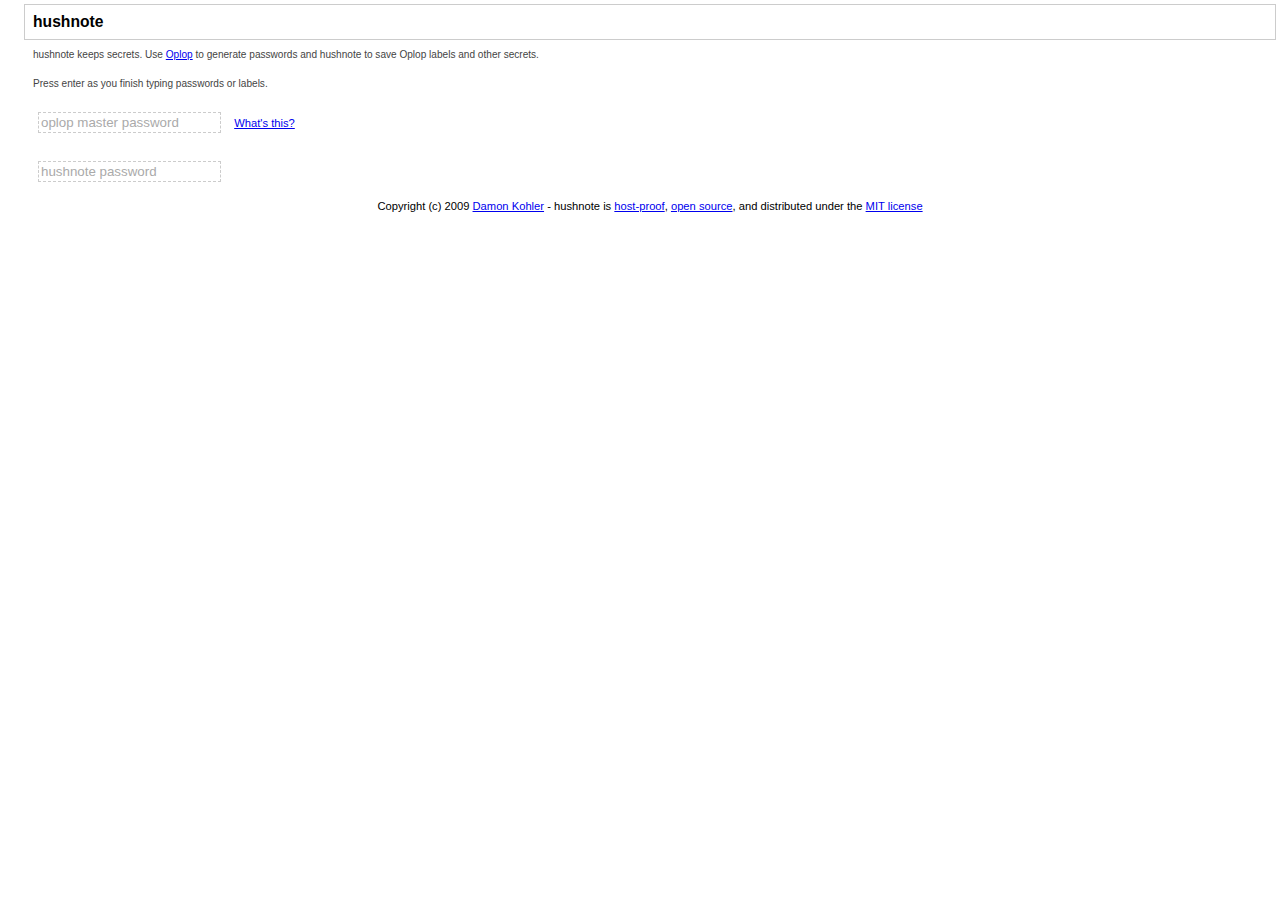
==== appengine/index.html @ c46d2e26 "Create a new appengine directory for the appengine component." ====
<!DOCTYPE html PUBLIC "-//W3C//DTD XHTML 1.0 Strict//EN" "http://www.w3.org/TR/xhtml1/DTD/xhtml1-strict.dtd">
<html xmlns="http://www.w3.org/1999/xhtml">
  <head>
    <script type="text/javascript" src="lib/passpack.js"></script>
    <script type="text/javascript" src="lib/jquery.js"></script>
    <script type="text/javascript" src="lib/history.js"></script>
    <script type="text/javascript" src="lib/q.js"></script>
    <script type="text/javascript" src="lib/md5.js"></script>
    <script type="text/javascript" src="lib/oplop.js"></script>
    <META HTTP-EQUIV="Content-Type" CONTENT="text/html; charset=utf-8"/>
    <link id="cssbase" rel="stylesheet" type="text/css" href="css/main.css"/>
    <title>hushnote</title>
  </head>
  <body>
    <div id="container">
      <div id="header"><b>hushnote</b></div>
      <div id="intro"><p>hushnote keeps secrets. Use
      <a href="http://oplop.googlecode.com/">Oplop</a> to generate passwords
      and hushnote to save Oplop labels and other secrets.</p></div>
      <div id="oplop_help"><p>Press enter as you finish typing passwords or
      labels.</p></div>
      <div id="oplop_wrapper"></div>
      <div id="hushnote_help"><p>Your notes will be saved automatically.</p></div>
      <div id="hushnote_wrapper"></div>
      <div id="footer">
      Copyright (c) 2009 <a target="_blank" href="http://www.damonkohler.com">Damon Kohler</a>
      - hushnote is <a target="_blank" href="http://en.wikipedia.org/wiki/Host-proof_hosting">host-proof</a>,
      <a target="_blank" href="http://hushnote.googlecode.com/">open source</a>,
      and distributed under the <a target="_blank" href="http://www.opensource.org/licenses/mit-license.php">MIT license</a>
      </div>
    </div>
    <script type="text/javascript" src="lib/main.js"></script>
  </body>
</html>
---- appengine/css/main.css ----
body {
  font-size: 0.7em;
  font-family: Verdana,Arial,Helvetica,sans-serif;
  color: #000;
  margin: 0;
  padding: 0 0 0 20px;
}

div, p {
  padding: 4px;
  margin: 0;
}

label {
  display: block;
  float: left;
  width: 100px;
}

input, textarea {
  background: #fff;
  color: #000;
  border: 1px #ccc dashed;
  margin: 2px;
  padding: 2px;
}

input.button {
  font-weight: bold;
  background: #a96;
  border: 1px #440 solid;
  color: #fff;
}

input.hint {
  color: #aaa;
}

textarea {
  padding: 10px;
  font-family: Verdana,Arial,Helvetica,sans-serif;
  background: #f5f5f5;
}

#header {
  font-size: 1.4em;
  background: #fff;
  border: 1px #ccc solid;
  padding: 8px;
  margin: 0px;
}

#message {
  font-weight: bold;
  color: #000;
  padding: 2px;
  background: #ffffb6;
  display: inline;
  margin: 1em;
}

#error {
  font-weight: bold;
  padding: 1em;
}

#intro, #oplop_help, #hushnote_help {
  font-size: 0.9em;
  padding: 5px 5px;
  color: #444;
}

#status {
  font-weight: bold;
  padding: 2px;
}

#footer {
  text-align: center;
}
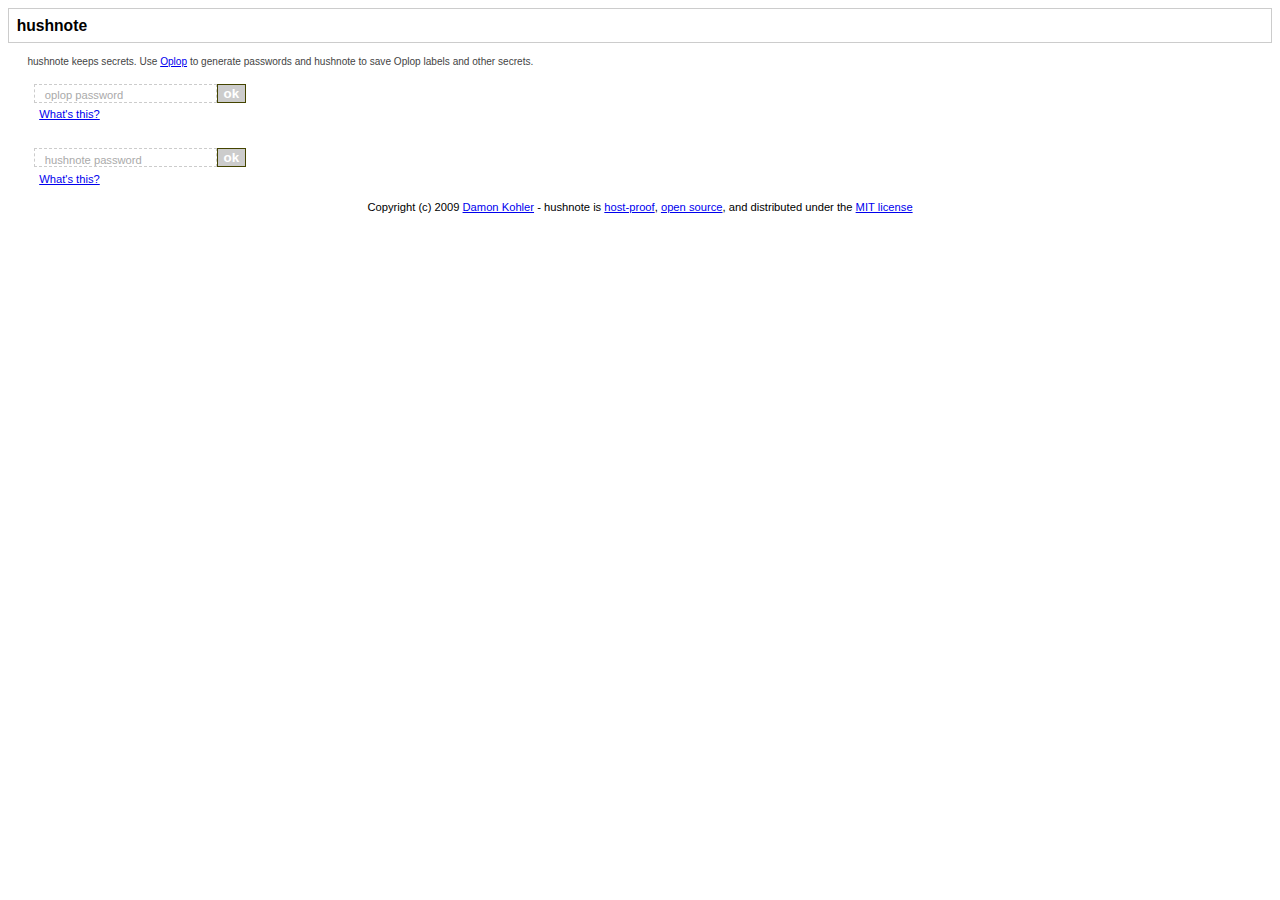
==== commit 2d88d5a1: "Remove unused history plugin. Switch to labels over text boxes for hints. Switch to password boxes. " ====
--- a/appengine/index.html
+++ b/appengine/index.html
@@ -12,16 +12,40 @@
     <title>hushnote</title>
   </head>
   <body>
+    <div id="header"><b>hushnote</b></div>
     <div id="container">
-      <div id="header"><b>hushnote</b></div>
-      <div id="intro"><p>hushnote keeps secrets. Use
-      <a href="http://oplop.googlecode.com/">Oplop</a> to generate passwords
-      and hushnote to save Oplop labels and other secrets.</p></div>
-      <div id="oplop_help"><p>Press enter as you finish typing passwords or
-      labels.</p></div>
-      <div id="oplop_wrapper"></div>
+      <div id="intro"><p>
+        hushnote keeps secrets. Use
+        <a href="http://oplop.googlecode.com/">Oplop</a> to generate passwords
+        and hushnote to save Oplop labels and other secrets.
+      </p></div>
+      <div id="oplop_wrapper">
+        <form id="oplop_form" action="">
+          <div class="hint">
+            <input id="oplop_password" type="password" />
+            <label id="oplop_password_label" for="oplop_password">
+                oplop password</label>
+          </div>
+          <input id="oplop_submit" type="submit" value="ok" class="button" />
+          <p id="whatisoplop">
+            <a href="http://oplop.googlecode.com/">What's this?</a>
+          </p>
+        </form>
+      </div>
       <div id="hushnote_help"><p>Your notes will be saved automatically.</p></div>
-      <div id="hushnote_wrapper"></div>
+      <div id="hushnote_wrapper">
+        <form id="hushnote_form" action="">
+          <div class="hint">
+            <input id="hushnote_password" type="password" />
+            <label id="hushnote_password_label" for="hushnote_password">
+                hushnote password</label>
+          </div>
+          <input id="hushnote_submit" type="submit" value="ok" class="button" />
+          <p id="status">
+            <a href="http://hushnote.googlecode.com/">What's this?</a>
+          </p>
+        </form>
+      </div>
       <div id="footer">
       Copyright (c) 2009 <a target="_blank" href="http://www.damonkohler.com">Damon Kohler</a>
       - hushnote is <a target="_blank" href="http://en.wikipedia.org/wiki/Host-proof_hosting">host-proof</a>,
--- a/appengine/css/main.css
+++ b/appengine/css/main.css
@@ -1,53 +1,52 @@
 body {
   font-size: 0.7em;
-  font-family: Verdana,Arial,Helvetica,sans-serif;
+  font-family: Verdana, Arial, Helvetica, sans-serif;
   color: #000;
   margin: 0;
-  padding: 0 0 0 20px;
 }
 
 div, p {
-  padding: 4px;
+  padding: 0;
   margin: 0;
 }
 
-label {
-  display: block;
-  float: left;
-  width: 100px;
+form {
+  margin: 0;
+  padding: 1em;
 }
 
 input, textarea {
   background: #fff;
   color: #000;
   border: 1px #ccc dashed;
-  margin: 2px;
-  padding: 2px;
+  font-family: Verdana, Arial, Helvetica, sans-serif;
 }
 
 input.button {
   font-weight: bold;
-  background: #a96;
+  background: #ccc;
   border: 1px #440 solid;
   color: #fff;
 }
 
-input.hint {
-  color: #aaa;
+div.hint {
+  position: relative;
+  float: left;
 }
 
-textarea {
-  padding: 10px;
-  font-family: Verdana,Arial,Helvetica,sans-serif;
-  background: #f5f5f5;
+div.hint label {
+  position: absolute;
+  top: 0.5em;
+  left: 1em;
+  color: #aaa;
 }
 
 #header {
   font-size: 1.4em;
   background: #fff;
-  border: 1px #ccc solid;
-  padding: 8px;
-  margin: 0px;
+  border: 0.1em #ccc solid;
+  padding: 0.5em;
+  margin: 0.5em;
 }
 
 #message {
@@ -70,13 +69,14 @@
   color: #444;
 }
 
-#status {
-  font-weight: bold;
-  padding: 2px;
-}
-
 #footer {
   text-align: center;
 }
 
+#container {
+  padding: 0 2em;
+}
 
+#whatisoplop, #status {
+  padding: 0.5em;
+}
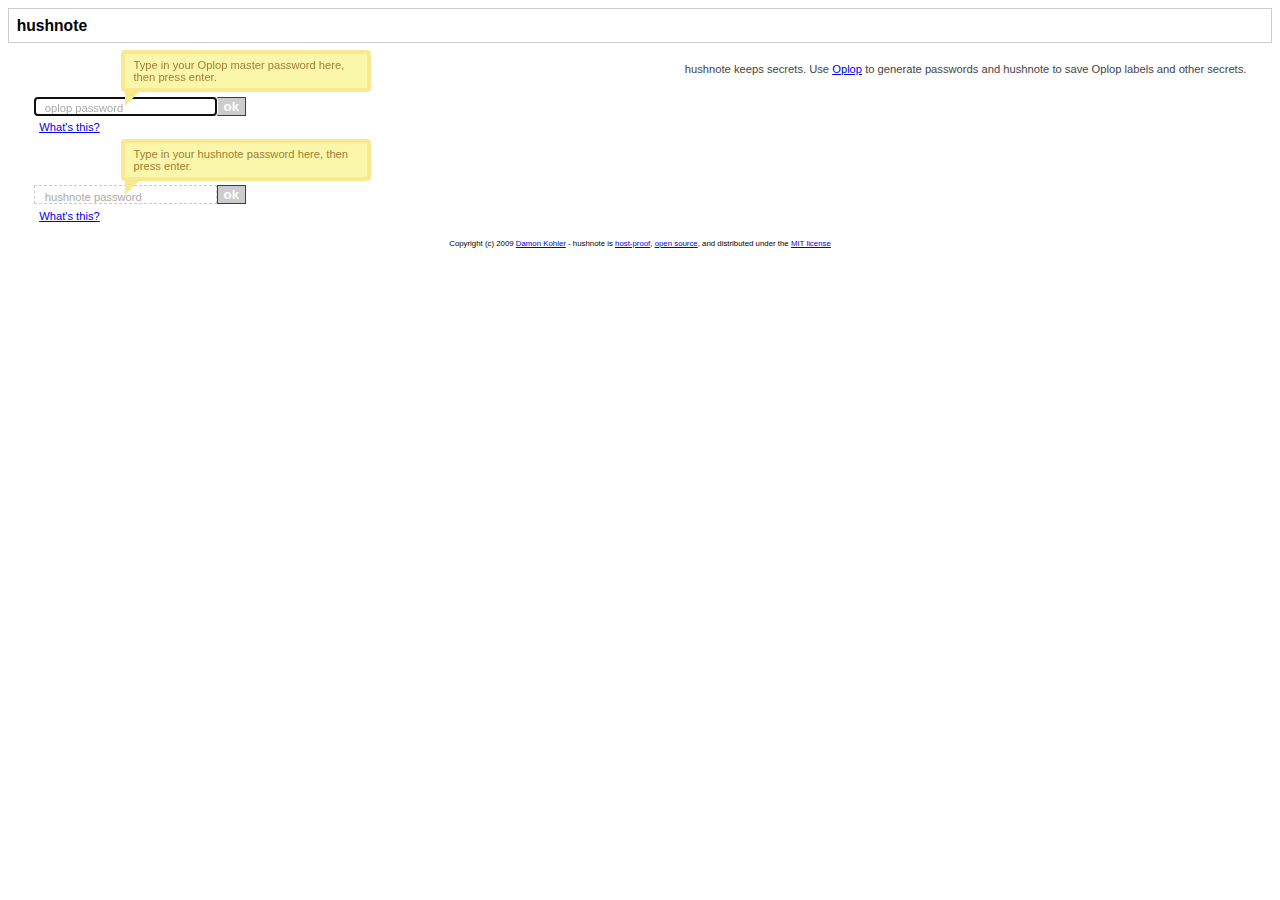
==== commit 25e1b79b: "Added tooltips to help guide the user." ====
--- a/appengine/index.html
+++ b/appengine/index.html
@@ -7,6 +7,7 @@
     <script type="text/javascript" src="lib/q.js"></script>
     <script type="text/javascript" src="lib/md5.js"></script>
     <script type="text/javascript" src="lib/oplop.js"></script>
+    <script type="text/javascript" src="lib/jquery.qtip-1.0.0-rc3.js"></script>
     <META HTTP-EQUIV="Content-Type" CONTENT="text/html; charset=utf-8"/>
     <link id="cssbase" rel="stylesheet" type="text/css" href="css/main.css"/>
     <title>hushnote</title>
@@ -32,6 +33,8 @@
           </p>
         </form>
       </div>
+      <br />
+      <br />
       <div id="hushnote_help"><p>Your notes will be saved automatically.</p></div>
       <div id="hushnote_wrapper">
         <form id="hushnote_form" action="">
--- a/appengine/css/main.css
+++ b/appengine/css/main.css
@@ -63,14 +63,20 @@
   padding: 1em;
 }
 
-#intro, #oplop_help, #hushnote_help {
-  font-size: 0.9em;
-  padding: 5px 5px;
+#intro {
+  padding: 1em;
+  color: #444;
+  text-align: right;
+}
+
+#hushnote_help {
+  padding: 1em;
   color: #444;
 }
 
 #footer {
   text-align: center;
+  font-size: 0.7em;
 }
 
 #container {
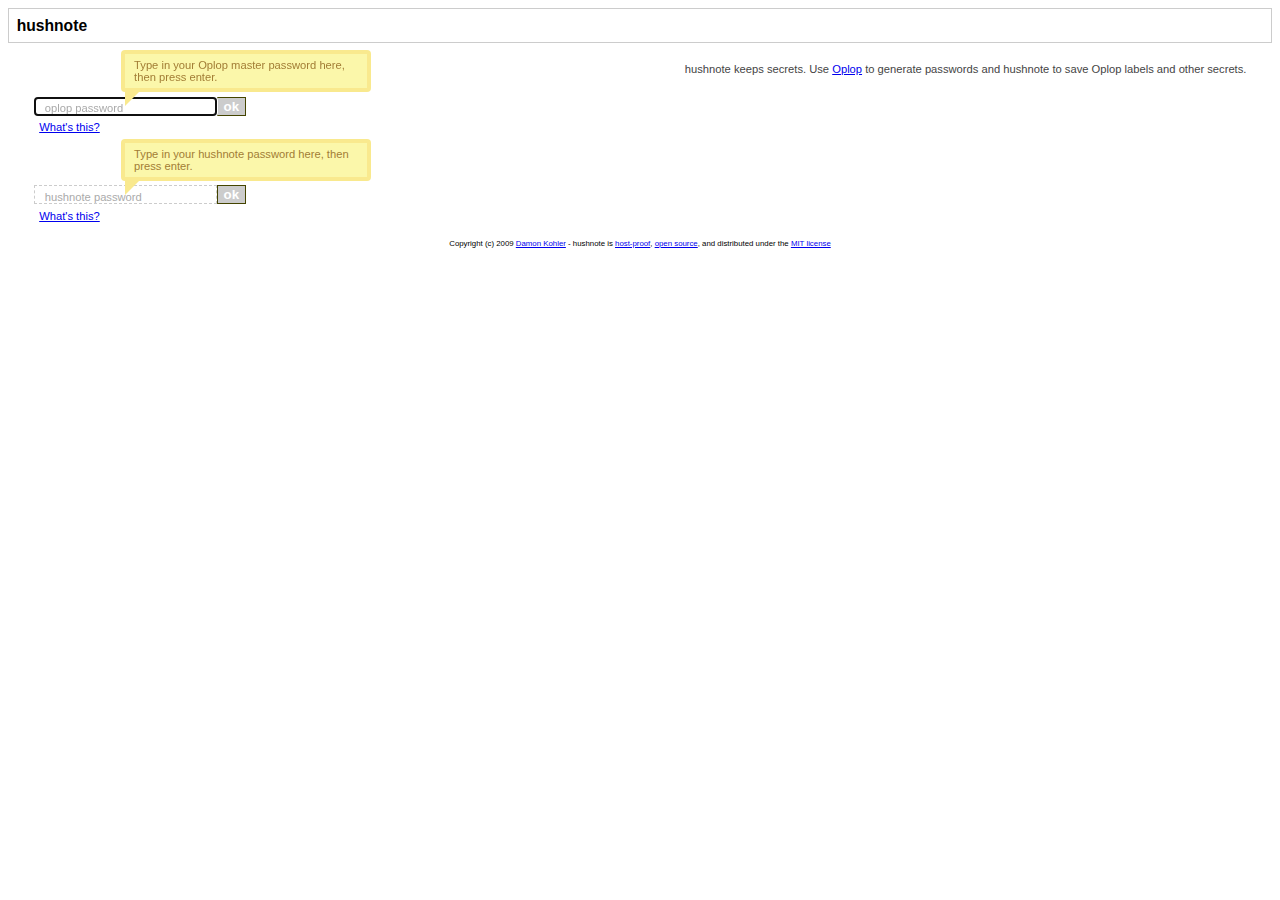
==== commit f4358e67: "Upgraded to latest jQuery and jQuick. Patched bug in qTip. Improved qTips." ====
--- a/appengine/index.html
+++ b/appengine/index.html
@@ -1,13 +1,6 @@
 <!DOCTYPE html PUBLIC "-//W3C//DTD XHTML 1.0 Strict//EN" "http://www.w3.org/TR/xhtml1/DTD/xhtml1-strict.dtd">
 <html xmlns="http://www.w3.org/1999/xhtml">
   <head>
-    <script type="text/javascript" src="lib/passpack.js"></script>
-    <script type="text/javascript" src="lib/jquery.js"></script>
-    <script type="text/javascript" src="lib/history.js"></script>
-    <script type="text/javascript" src="lib/q.js"></script>
-    <script type="text/javascript" src="lib/md5.js"></script>
-    <script type="text/javascript" src="lib/oplop.js"></script>
-    <script type="text/javascript" src="lib/jquery.qtip-1.0.0-rc3.js"></script>
     <META HTTP-EQUIV="Content-Type" CONTENT="text/html; charset=utf-8"/>
     <link id="cssbase" rel="stylesheet" type="text/css" href="css/main.css"/>
     <title>hushnote</title>
@@ -56,6 +49,12 @@
       and distributed under the <a target="_blank" href="http://www.opensource.org/licenses/mit-license.php">MIT license</a>
       </div>
     </div>
+    <script type="text/javascript" src="lib/jquery-1.3.2.min.js"></script>
+    <script type="text/javascript" src="lib/passpack.js"></script>
+    <script type="text/javascript" src="lib/jquick.js"></script>
+    <script type="text/javascript" src="lib/md5.js"></script>
+    <script type="text/javascript" src="lib/oplop.js"></script>
+    <script type="text/javascript" src="lib/jquery.qtip-1.0.0-rc3.js"></script>
     <script type="text/javascript" src="lib/main.js"></script>
   </body>
 </html>
--- a/appengine/css/main.css
+++ b/appengine/css/main.css
@@ -72,6 +72,7 @@
 #hushnote_help {
   padding: 1em;
   color: #444;
+  display: none;
 }
 
 #footer {
